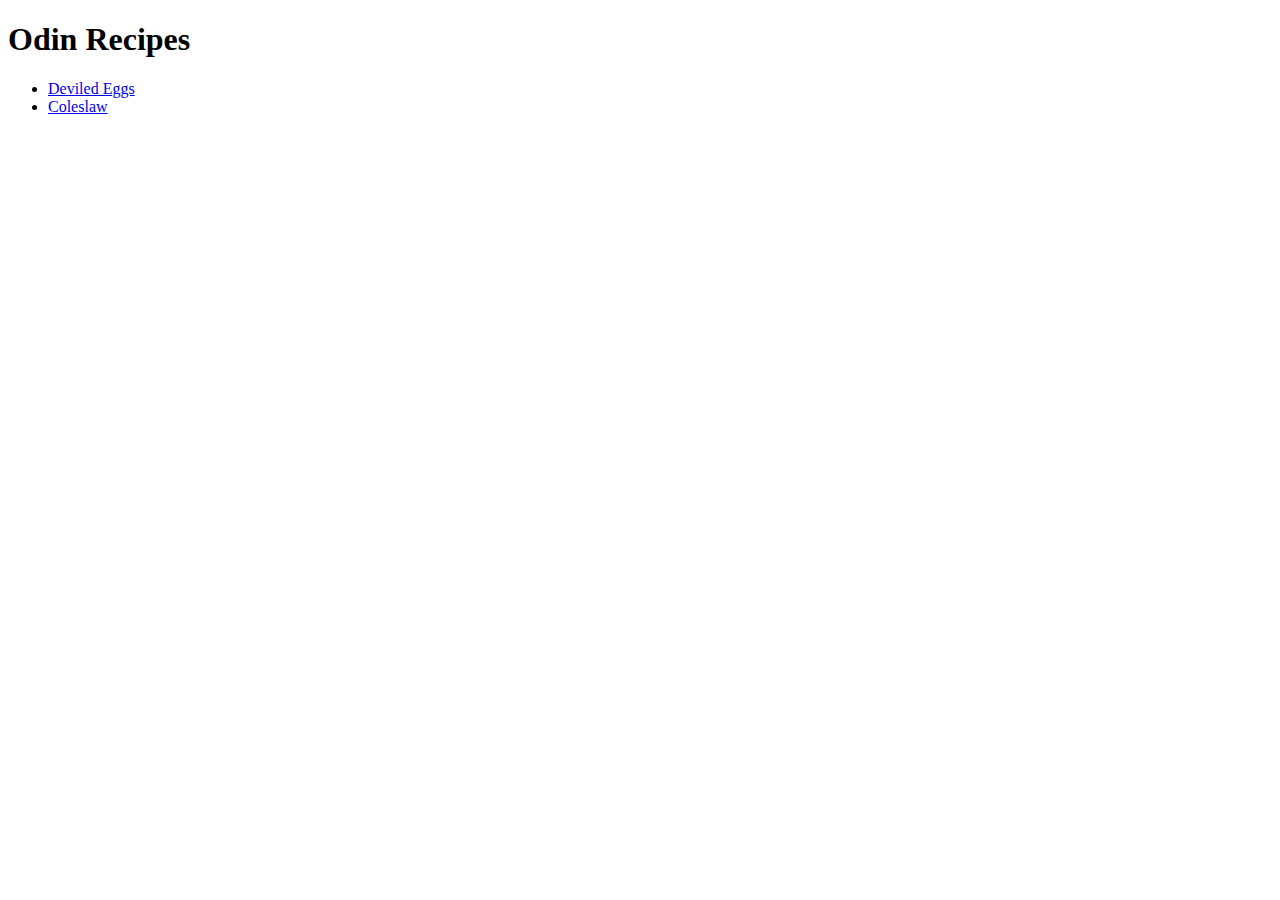
==== index.html @ cf3f3f2b "Add deviled egg and coleslaw recipe links" ====
<!DOCTYPE html>
<html lang="en">
<head>
    <meta charset="UTF-8">
    <meta name="viewport" content="width=device-width, initial-scale=1.0">
    <title>Odin Recipes</title>
</head>
<body>
    <h1>Odin Recipes</h1>
    <ul>
        <li><a href="recipes/eggs.html">Deviled Eggs</a></li>
        <li><a href="recipes/coleslaw.html">Coleslaw</a></li>
    </ul>
</body>
</html>
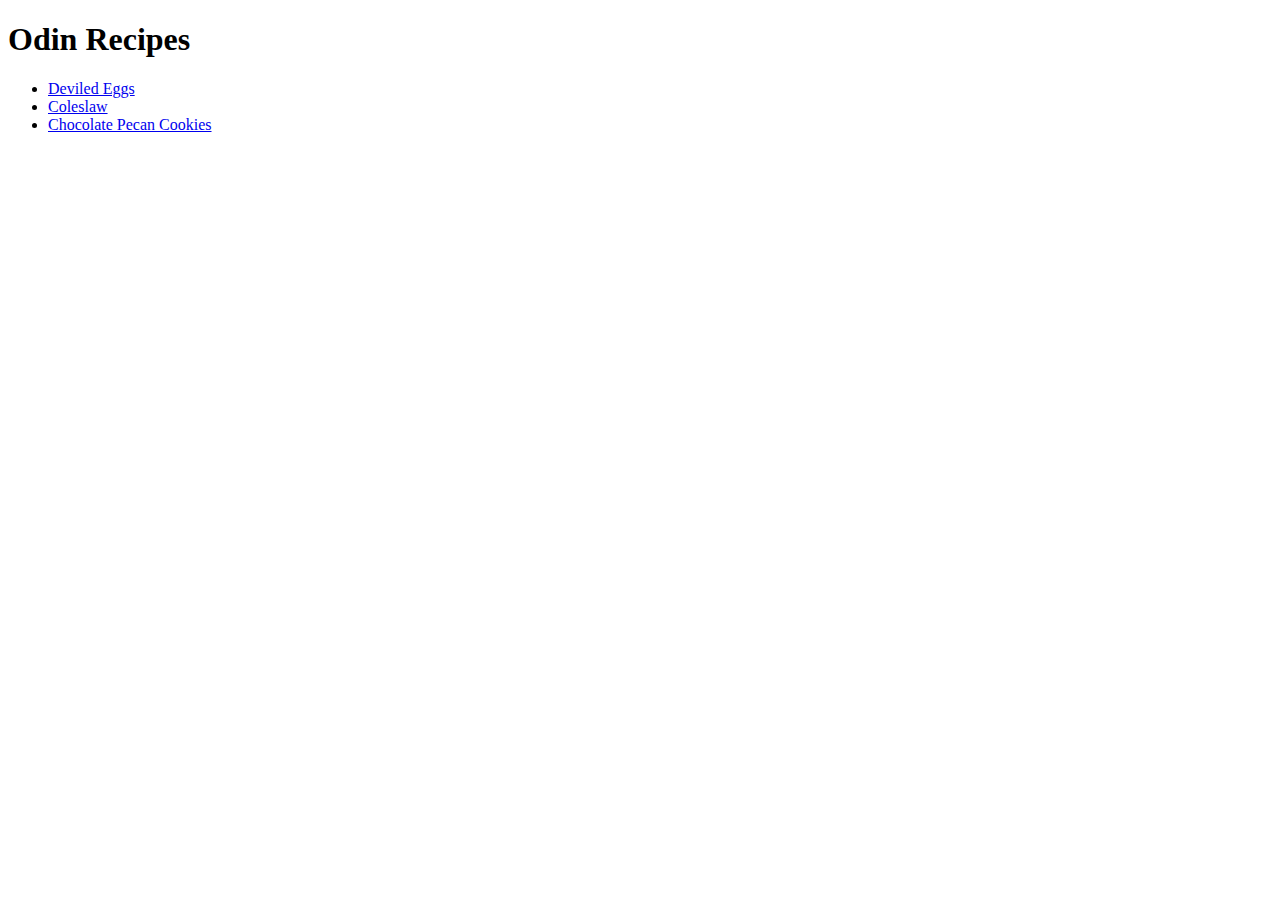
==== commit 247b83f9: "Add link to cookie recipe" ====
--- a/index.html
+++ b/index.html
@@ -10,6 +10,7 @@
     <ul>
         <li><a href="recipes/eggs.html">Deviled Eggs</a></li>
         <li><a href="recipes/coleslaw.html">Coleslaw</a></li>
+        <li><a href="recipes/pecan-cookies.html">Chocolate Pecan Cookies</a></li>
     </ul>
 </body>
 </html>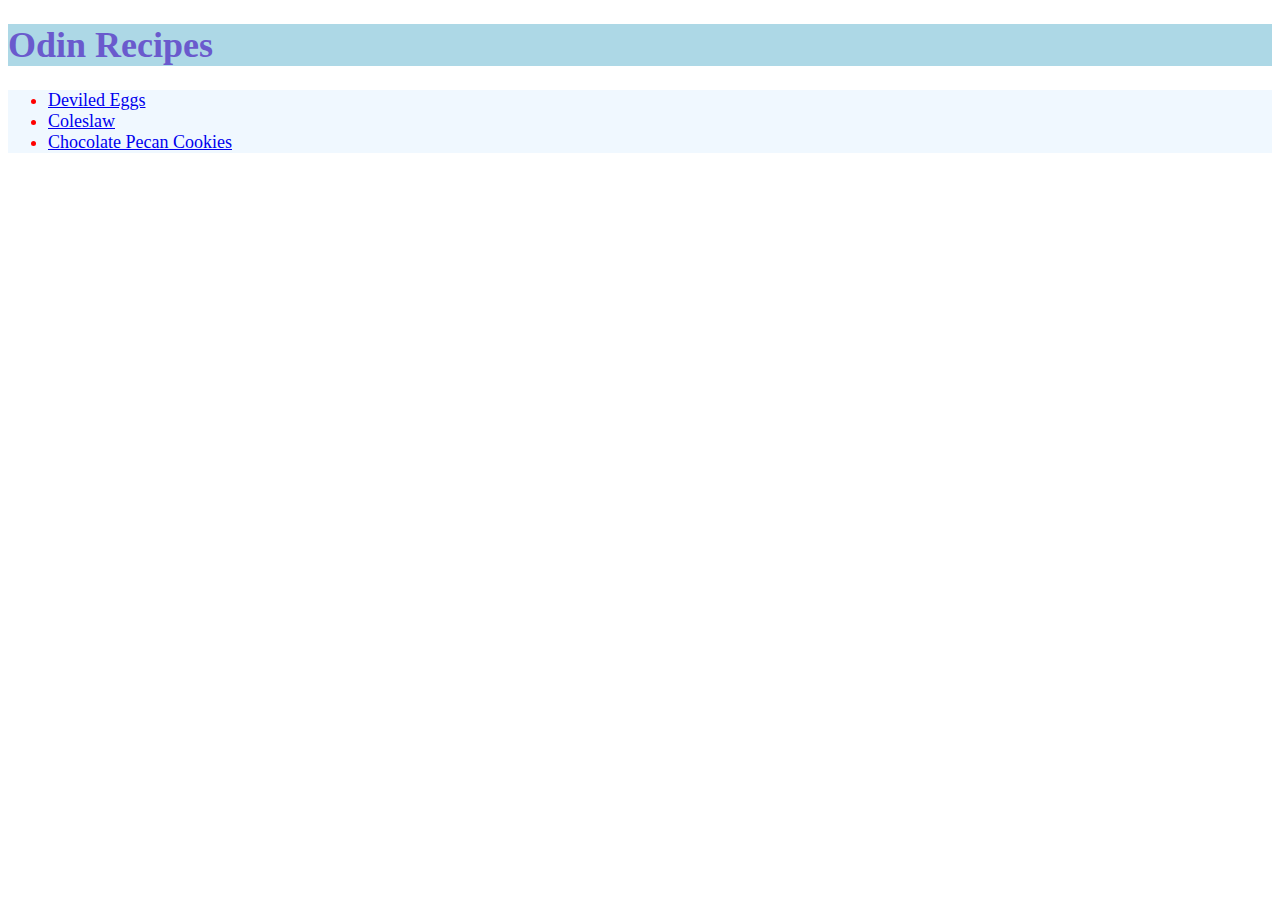
==== commit cf932373: "Add stylesheet for index page" ====
--- a/index.html
+++ b/index.html
@@ -4,13 +4,14 @@
     <meta charset="UTF-8">
     <meta name="viewport" content="width=device-width, initial-scale=1.0">
     <title>Odin Recipes</title>
+    <link rel="stylesheet" href="style.css">
 </head>
 <body>
     <h1>Odin Recipes</h1>
     <ul>
-        <li><a href="recipes/eggs.html">Deviled Eggs</a></li>
-        <li><a href="recipes/coleslaw.html">Coleslaw</a></li>
-        <li><a href="recipes/pecan-cookies.html">Chocolate Pecan Cookies</a></li>
+        <li class="first"><a href="recipes/eggs.html">Deviled Eggs</a></li>
+        <li class="second"><a href="recipes/coleslaw.html">Coleslaw</a></li>
+        <li class="third"><a href="recipes/pecan-cookies.html">Chocolate Pecan Cookies</a></li>
     </ul>
 </body>
 </html>--- a/style.css
+++ b/style.css
@@ -0,0 +1,17 @@
+h1 {
+    background-color: lightblue;
+    color: slateblue;
+    font-size: 36px;
+}
+
+ul {
+    background-color: aliceblue;
+    color: darkslateblue;
+}
+
+li {
+    color: red;
+    font-family: "Times New Roman", Tahoma, sans-serif;
+    font-size: 18px;
+}
+
